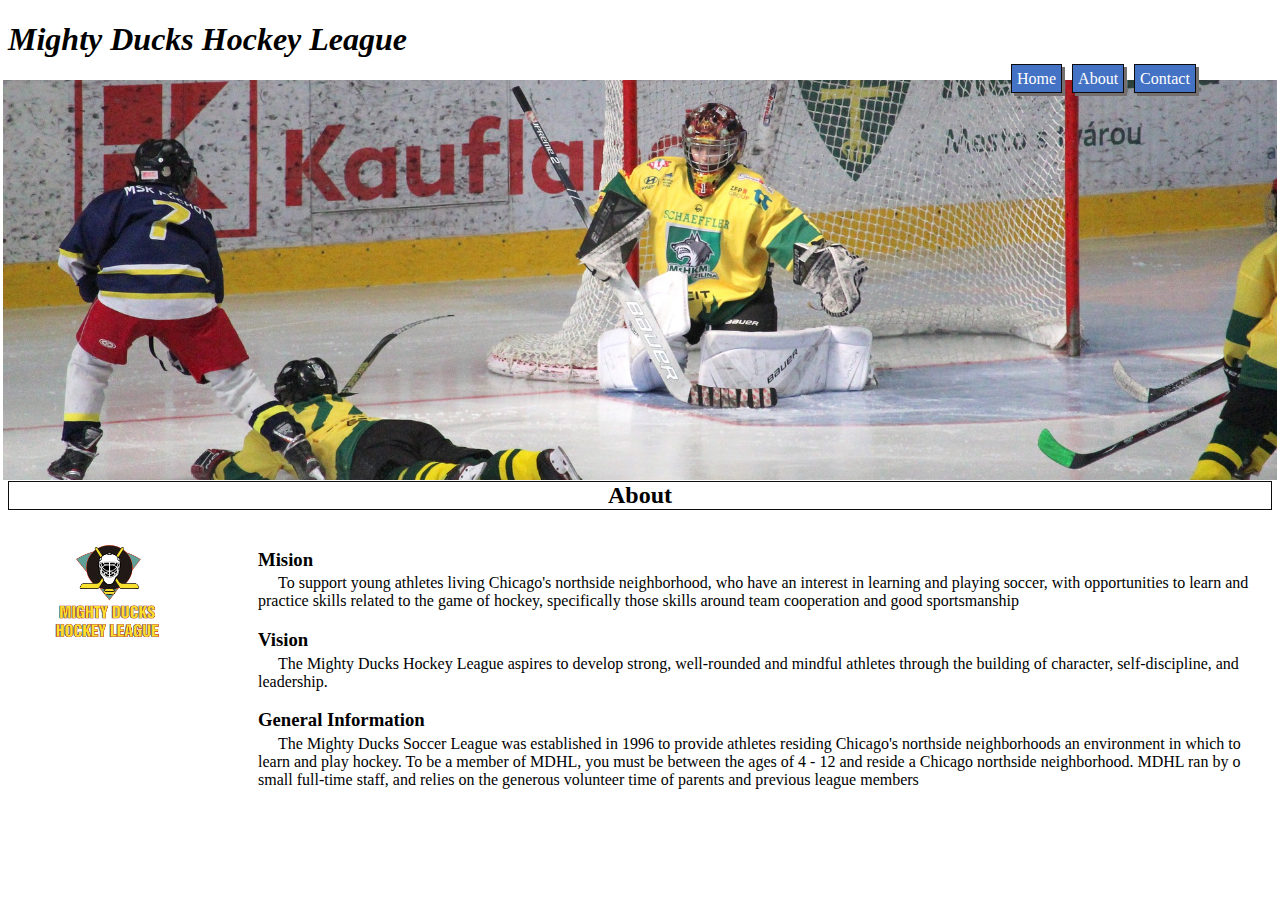
==== about.html @ 1c200254 ":tada: :zap: Creation of two different style" ====
<!DOCTYPE html>
<html lang="en">

<head>
    <meta charset="UTF-8">
    <meta http-equiv="X-UA-Compatible" content="IE=edge">
    <meta name="viewport" content="width=device-width, initial-scale=1.0">
    <link rel="stylesheet" href="./styles/style.css">
    <!--<link rel="stylesheet" href="./styles/stylepropio.css">-->
    <title>About</title>
</head>

<body>
    <header>
        <h1>Mighty Ducks Hockey League</h1>
        <nav>
            <a class="home" href="./index.html">Home</a>
            <a class="about" href="#">About</a>
            <a class="contact" href="./contact.html">Contact</a>
        </nav>

        <figure class="banner">

        </figure>
    </header>
    <main>
        <section>
            <figure>
                <img class="logo" src="./Logo_Mighty_ducks-01.png" alt="logo">
            </figure>
            <h2>About</h2>
            <div class="contenido2">
                <h3 class="cont2">Mision</h3>
                <p class="sangria">To support young athletes living Chicago's northside neighborhood, who have an interest in
                    learning and playing soccer, with opportunities to learn and practice skills related to the game of
                    hockey, specifically those skills around team cooperation and good sportsmanship</p>
                <h3 class="cont2">Vision</h3>
                <p class="sangria">The Mighty Ducks Hockey League aspires to develop strong, well-rounded and mindful athletes
                    through the building of character, self-discipline, and leadership.</p>
                <h3 class="cont2">General Information</h3>
                <p class="sangria">The Mighty Ducks Soccer League was established in 1996 to provide athletes residing
                    Chicago's northside neighborhoods an environment in which to learn and play hockey. To be a
                    member of MDHL, you must be between the ages of 4 - 12 and reside a Chicago northside
                    neighborhood. MDHL ran by o small full-time staff, and relies on the generous volunteer time of
                    parents and previous league members</p>
            </div>
        </section>
    </main>
</body>

</html>
---- styles/style.css ----
h1{
    font-style: italic;
    
}

.banner{
    background-image: url("../design1_image2.jpg");
    background-size: contain;
    height: 400px;
    background-position: center;
    background-repeat: no-repeat;
    background-size: cover;
    margin-left: -5px;
    margin-right: -5px;
}

.logo{
    width: 120px;
    height: 120px;
    margin-top: 35px;
    position: relative;
}

nav{
    position: absolute;
    margin-left: 1000px;
    margin-top: -10px;
    
}

.home,.about,.contact{
    color: white;
    border: 1.5px solid rgb(12, 12, 12);
    background: #4472c4;
    text-decoration: none;
    padding: 5px;
    margin: 3px;
    box-shadow: 3px 3px #756f6f;
}

nav :hover{
    background: #70ad47;
}

h2{
    border: 1.5px solid rgb(12, 12, 12);
    text-align: center;
    position: relative;
    margin-top: -190px;
}

.contenido{
    position: absolute;
    margin-left: 300px;
    width: 1000px;
    
}

h3{
    font-style: italic;
        
}

.contenido>p{
    margin-top: -15px;
    
}

.cont2{
    font-style: normal;
}

p.sangria{
    text-indent: 20px;
    margin-left: 0px;
    margin-top: -15px;
}

.contenido2{
    position: absolute;
    margin-left: 250px;
    width: 1000px;
}

.contenido3{
    position: absolute;
    margin-left: 275px;
    width: 1000px;
}
---- styles/stylepropio.css ----
body{
    background-color: #4fb190;
}
.banner{
    background-image: url("../design1_image2.jpg");
    background-size: contain;
    height: 400px;
    background-position: center;
    background-repeat: no-repeat;
    background-size: cover;
    margin-top: 60px;
    }

.logo{
    width: 100px;
    height: 100px;
    border: 2px solid #d8e620;
    background-color:chocolate;
    border-radius: 20px;
    position: absolute;
    margin-top: -530px;
    
}   

h1{
    color: chocolate;
    position: relative;
    margin-left: 200px;
    font-size: 40px;
    margin-top: 5px;
}

nav{
    position: absolute;
    margin-left: 900px;
    margin-top: -45px;
    
}

.home,.about,.contact{
    color: yellow;
    border: 2.5px solid yellow;
    background: chocolate;
    text-decoration: none;
    padding: 15px;
    margin: 5px;
    margin-top: -25px;
    border-radius: 20px;
     
}

nav :hover{
    background: gray;
}

h2{
    color: chocolate;
    text-align: center;
    position: relative;
    margin-top: -3px;
}

.contenido,.contenido2,.contenido3{
    position: absolute;
    margin-left: 250px;
    width: 800px;
    color: yellow;
    border: 2.5px solid yellow;
    background: chocolate;
    border-radius: 20px;

}

h3{
    text-align: center;
}

p.sangria{
    text-align: center;
    color: rgb(10, 216, 10);
    margin-left: 40px;
}

.contenido2>p{
    width: 700px;
    
}

p{
    text-align: center;
}
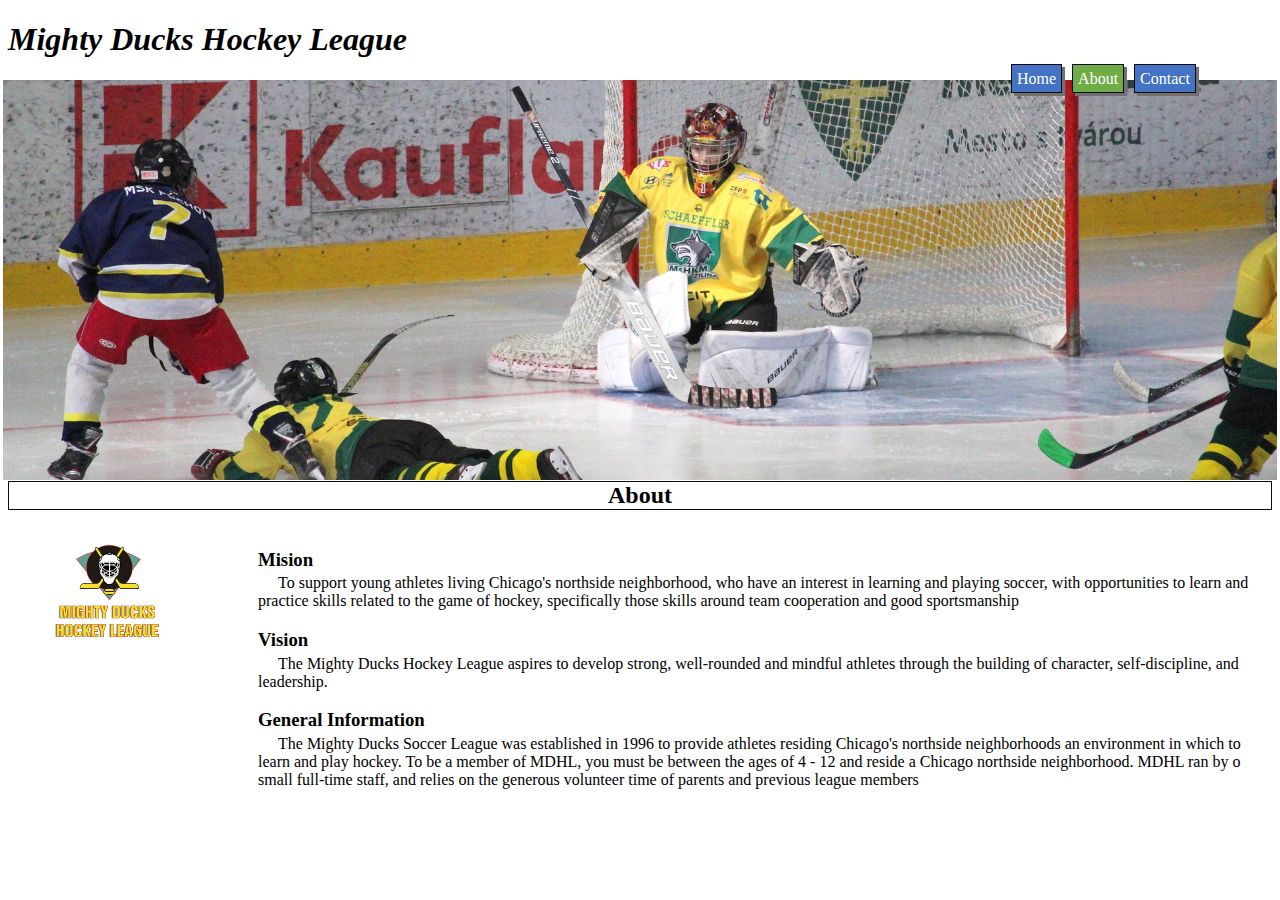
==== commit c05238ff: ":ok_hand:Correcting and adding a style" ====
--- a/about.html
+++ b/about.html
@@ -15,7 +15,7 @@
         <h1>Mighty Ducks Hockey League</h1>
         <nav>
             <a class="home" href="./index.html">Home</a>
-            <a class="about" href="#">About</a>
+            <a class="active about" href="#">About</a>
             <a class="contact" href="./contact.html">Contact</a>
         </nav>
 
--- a/styles/style.css
+++ b/styles/style.css
@@ -38,8 +38,11 @@
     box-shadow: 3px 3px #756f6f;
 }
 
-nav :hover{
-    background: #70ad47;
+a:hover:not(:active){
+    background-color: #756f6f;
+}
+.active{
+    background-color: #70ad47;
 }
 
 h2{
--- a/styles/stylepropio.css
+++ b/styles/stylepropio.css
@@ -46,11 +46,18 @@
     margin: 5px;
     margin-top: -25px;
     border-radius: 20px;
-     
+    
 }
 
 nav :hover{
     background: gray;
+}
+
+a:hover:not(:active){
+    background-color: #756f6f;
+}
+.active{
+    background-color: #70ad47;
 }
 
 h2{
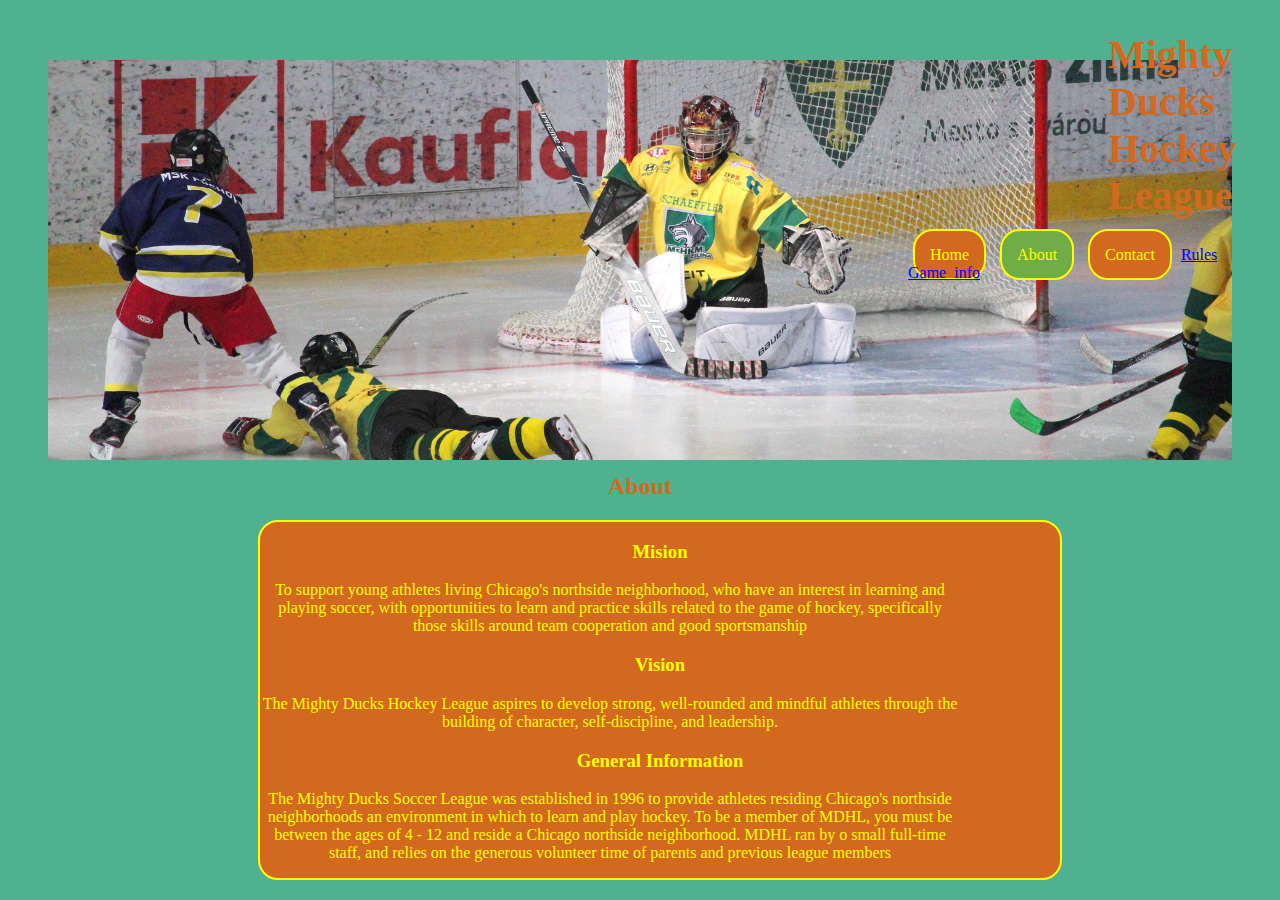
==== commit c06a23c9: ":tada:finishing homework" ====
--- a/about.html
+++ b/about.html
@@ -5,40 +5,43 @@
     <meta charset="UTF-8">
     <meta http-equiv="X-UA-Compatible" content="IE=edge">
     <meta name="viewport" content="width=device-width, initial-scale=1.0">
-    <link rel="stylesheet" href="./styles/style.css">
-    <!--<link rel="stylesheet" href="./styles/stylepropio.css">-->
+    <link rel="stylesheet" href="./styles/stylepropio.css">
     <title>About</title>
 </head>
 
 <body>
     <header>
-        <h1>Mighty Ducks Hockey League</h1>
         <nav>
-            <a class="home" href="./index.html">Home</a>
-            <a class="active about" href="#">About</a>
-            <a class="contact" href="./contact.html">Contact</a>
-        </nav>
-
-        <figure class="banner">
-
-        </figure>
-    </header>
-    <main>
-        <section>
             <figure>
                 <img class="logo" src="./Logo_Mighty_ducks-01.png" alt="logo">
             </figure>
-            <h2>About</h2>
+            <h1>Mighty Ducks Hockey League</h1>
+            <div class="viñeta">
+                <a class="home" href="./index.html">Home</a>
+                <a class="active about" href="#">About</a>
+                <a class="contact" href="./contact.html">Contact</a>
+                <a class="rules" href="./rules.html">Rules</a>
+                <a class="game" href="game_info.html">Game_info</a>
+            </div>
+        </nav>
+    </header>
+    <figure class="banner">
+    </figure>
+    <main>
+        <section>
+            <h2 class="h2cont">About</h2>
             <div class="contenido2">
                 <h3 class="cont2">Mision</h3>
-                <p class="sangria">To support young athletes living Chicago's northside neighborhood, who have an interest in
+                <p class="pcont2">To support young athletes living Chicago's northside neighborhood, who have an
+                    interest in
                     learning and playing soccer, with opportunities to learn and practice skills related to the game of
                     hockey, specifically those skills around team cooperation and good sportsmanship</p>
                 <h3 class="cont2">Vision</h3>
-                <p class="sangria">The Mighty Ducks Hockey League aspires to develop strong, well-rounded and mindful athletes
+                <p class="pcont2">The Mighty Ducks Hockey League aspires to develop strong, well-rounded and mindful
+                    athletes
                     through the building of character, self-discipline, and leadership.</p>
                 <h3 class="cont2">General Information</h3>
-                <p class="sangria">The Mighty Ducks Soccer League was established in 1996 to provide athletes residing
+                <p class="pcont2">The Mighty Ducks Soccer League was established in 1996 to provide athletes residing
                     Chicago's northside neighborhoods an environment in which to learn and play hockey. To be a
                     member of MDHL, you must be between the ages of 4 - 12 and reside a Chicago northside
                     neighborhood. MDHL ran by o small full-time staff, and relies on the generous volunteer time of
@@ -46,6 +49,11 @@
             </div>
         </section>
     </main>
+    <footer>
+        <div>
+            <p> Copyright - Janet Calderón Acuña de Denis - 2023</p>
+        </div>
+    </footer>
 </body>
 
 </html>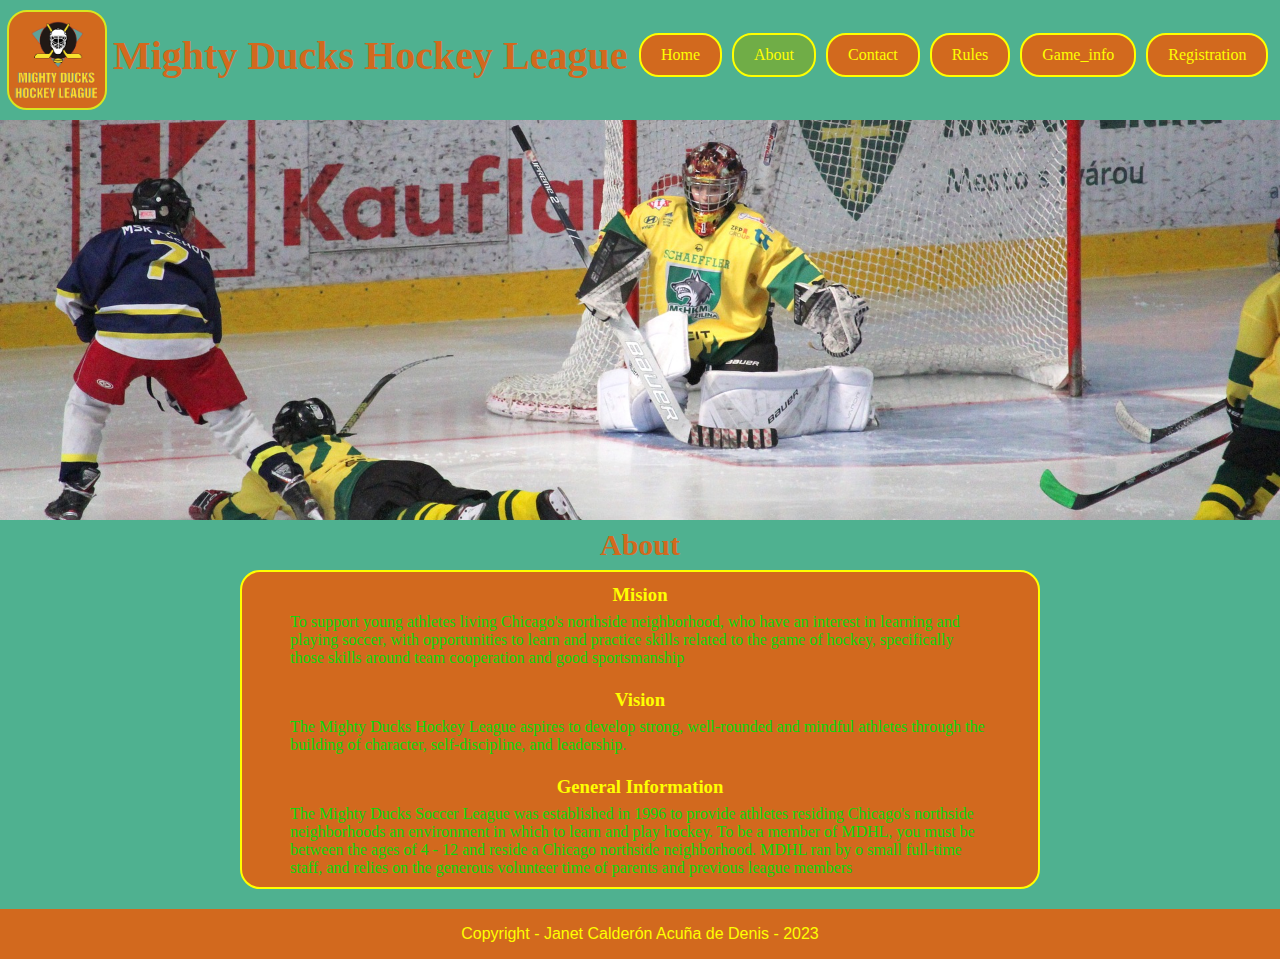
==== commit c94c1c3c: ":hammer_and_pick: :zap: finishing task4" ====
--- a/about.html
+++ b/about.html
@@ -5,6 +5,7 @@
     <meta charset="UTF-8">
     <meta http-equiv="X-UA-Compatible" content="IE=edge">
     <meta name="viewport" content="width=device-width, initial-scale=1.0">
+    <link href="https://cdn.jsdelivr.net/npm/bootstrap@5.3.0-alpha1/dist/css/bootstrap.min.css" rel="stylesheet" integrity="sha384-GLhlTQ8iRABdZLl6O3oVMWSktQOp6b7In1Zl3/Jr59b6EGGoI1aFkw7cmDA6j6gD" crossorigin="anonymous">
     <link rel="stylesheet" href="./styles/stylepropio.css">
     <title>About</title>
 </head>
@@ -13,7 +14,7 @@
     <header>
         <nav>
             <figure>
-                <img class="logo" src="./Logo_Mighty_ducks-01.png" alt="logo">
+                <img class="logo" src="./img/Logo_Mighty_ducks-01.png" alt="logo">
             </figure>
             <h1>Mighty Ducks Hockey League</h1>
             <div class="viñeta">
@@ -22,6 +23,7 @@
                 <a class="contact" href="./contact.html">Contact</a>
                 <a class="rules" href="./rules.html">Rules</a>
                 <a class="game" href="game_info.html">Game_info</a>
+                <a class="registration" href="./registration.html">Registration</a>
             </div>
         </nav>
     </header>
@@ -54,6 +56,7 @@
             <p> Copyright - Janet Calderón Acuña de Denis - 2023</p>
         </div>
     </footer>
+    <script src="https://cdn.jsdelivr.net/npm/bootstrap@5.3.0-alpha1/dist/js/bootstrap.bundle.min.js" integrity="sha384-w76AqPfDkMBDXo30jS1Sgez6pr3x5MlQ1ZAGC+nuZB+EYdgRZgiwxhTBTkF7CXvN" crossorigin="anonymous"></script>
 </body>
 
 </html>--- a/styles/stylepropio.css
+++ b/styles/stylepropio.css
@@ -1,58 +1,60 @@
+*{
+    margin: 0;
+    padding: 0;
+    box-sizing: border-box;
+    
+}
 body{
     background-color: #4fb190;
-}
-.banner{
-    background-image: url("../design1_image2.jpg");
-    background-size: contain;
-    height: 400px;
-    background-position: center;
-    background-repeat: no-repeat;
-    background-size: cover;
-    margin-top: 60px;
-    }
-
+    max-width: 100vw;
+    min-height: 100vh;
+}
+nav{
+    display: flex;
+    flex-direction: row;
+    flex-wrap: wrap;
+    align-content: center;
+    justify-content: space-evenly;
+    align-items: center;
+}
+figure{
+    display: flex;
+    margin-top: 10px;
+}
 .logo{
     width: 100px;
     height: 100px;
     border: 2px solid #d8e620;
     background-color:chocolate;
     border-radius: 20px;
-    position: absolute;
-    margin-top: -530px;
+    object-fit: cover;
+}   
+h1{
+    justify-content: center;
+    color: chocolate;
+    font-size: 40px;
+    justify-content: center;
+}
+.viñeta{
+    display: flex;
+    flex-wrap: wrap;
+    align-content: center;
     
-}   
-
-h1{
-    color: chocolate;
-    position: relative;
-    margin-left: 200px;
-    font-size: 40px;
-    margin-top: 5px;
-}
-
-nav{
-    position: absolute;
-    margin-left: 900px;
-    margin-top: -45px;
-    
-}
-
-.home,.about,.contact{
+}
+.home,.about,.contact,.rules,.game,.registration{
     color: yellow;
     border: 2.5px solid yellow;
     background: chocolate;
     text-decoration: none;
-    padding: 15px;
+    padding: 20px;
     margin: 5px;
-    margin-top: -25px;
     border-radius: 20px;
-    
-}
-
-nav :hover{
-    background: gray;
-}
-
+    height: 15px;
+    display: flex;
+    object-fit: cover;
+    justify-content: center;
+    align-items: center;
+}
 a:hover:not(:active){
     background-color: #756f6f;
 }
@@ -60,40 +62,997 @@
     background-color: #70ad47;
 }
 
-h2{
+.banner{
+    background-image: url("../img/design1_image2.jpg");
+    background-size: contain;
+    height: 400px;
+    background-position: center;
+    background-repeat: no-repeat;
+    background-size: cover;
+    margin-top: 10px;
+}
+
+section{
+    display: flex;
+    justify-content: center;
+    flex-direction: column;
+    align-items: center;
+}
+.h2cont{
     color: chocolate;
-    text-align: center;
-    position: relative;
-    margin-top: -3px;
+    font-size: 30px;
+    display: flex;
+    justify-content: center;
+    align-items: center;
+    height: 50px;
 }
 
 .contenido,.contenido2,.contenido3{
-    position: absolute;
-    margin-left: 250px;
     width: 800px;
     color: yellow;
     border: 2.5px solid yellow;
     background: chocolate;
     border-radius: 20px;
-
-}
-
-h3{
-    text-align: center;
-}
-
-p.sangria{
-    text-align: center;
+    display: flex;
+    flex-direction: column;
+    align-items: center;
+    
+}
+
+.cont,.cont2{
+    padding: 7px;
+    margin-top: 5px;
+}
+.pcont,.pcont2,.pcont3{
     color: rgb(10, 216, 10);
-    margin-left: 40px;
-}
-
+    padding-bottom: 10px;
+}
 .contenido2>p{
     width: 700px;
+}
+
+.pcont3{
+    margin-top: 10px;
+}
+
+.srules{
+    font-family: Arial, Helvetica, sans-serif;
+    font-size: 22px;
+    display: flex;
+    margin-top: 30px;
+    margin-left: 100px;
+    margin-right: 100px;
+    margin-bottom: 20px;
+}
+
+.encabezado{
+    display: flex;
+    flex-direction: column;
+    align-items: center;
+    justify-content: center;
+}
+.titulo{
+    font-size: 28px;
+}
+.subtitulo{
+    font-size: 26px;
+}
+
+.intro,.reglamento{
+    margin-top: 40px;
+}
+.pintro{
+    margin-top: 20px;
+    text-indent: 50px;
+}
+
+.rlist{
+    margin-top: 20px;
+    list-style-position: inside;
+    font-weight: bold;
+}
+.lnumeros{
+    padding: 10px; 
+}
+span{
+    font-weight: 100;
+}
+.diferente{
+    padding: 10px;
+    font-family: 'Gill Sans', 'Gill Sans MT', Calibri, 'Trebuchet MS', sans-serif;
+
+}
+.letras{
+    list-style-type: lower-alpha;
+    font-family: Arial, Helvetica, sans-serif;
+    font-weight: 100;
     
 }
 
-p{
+.juego{
+    margin-top: 20px;
+    list-style-position: inside;
+}
+.pjuego{
+    margin-top: 20px;
+    text-indent: 50px;
+}
+.circulo{
+    list-style-type: circle;
+    list-style-position: inside;
+    
+}
+.cir1{
+    margin-left: 65px;
+}
+
+.sgame{
+    display: flex;
+    flex-wrap: wrap;
+    margin-top: 30px;
+    margin-left: 100px;
+    margin-right: 100px;
+    margin-bottom: 20px;    
+}
+
+.titulo2{
+    font-family: 'Times New Roman', Times, serif;
+    font-size: 36px;
+    margin-top: 10px;
+    justify-content: center;
+    align-items: center;
+}
+.intro2{
+    width: 950px;
+    font-family: Arial, Helvetica, sans-serif;
+    font-style: italic;
+    font-size: 24px;
+        
+}
+.pintro2,.pintro3{
+    margin-top: 10px;
+}
+.pintro3{
+    font-size: 20px;
+    text-decoration: underline;
+}
+
+.tab{
+    margin-top: 60px;
+}
+table{
+    width: 950px;
+    font-family: Arial, Helvetica, sans-serif;
+    font-size: 20px;
+    column-width: 237.5px;
+}
+th,td{
+    height: 30px;
+}
+th{
+    text-align: left;
+}
+.map{
+    display: flex;
+    flex-direction: row;
+    flex-wrap: wrap;
+    align-content: center;
+    justify-content: center;
+    align-items: center;
+}
+iframe{
+    margin: 10px;
+    width: 400px;
+    height: 300px;
+    border: 2px solid black;
+}
+.hmap{
+    margin-top: 25px;
+    display: flex;
+    flex-direction: column;
+    flex-wrap: wrap;
+    font-family: Arial, Helvetica, sans-serif;
+    align-content: center;
+    justify-content: center;
+    align-items: center;
+}
+.fecha{
     text-align: center;
-}
-
+    right: 2%;
+}
+.mes{
+    text-align: center;
+}
+.adic1{
+    width: 950px;
+    margin-top: 50px;
+    font-family: Arial, Helvetica, sans-serif;
+    font-size: 20px;
+    display: flex;
+    flex-direction: column;
+}
+.negrita{
+    font-weight: bold;
+}
+.padic1,.padic2{
+    margin-top: 20px;
+}
+.padic3{
+    margin-top: 50px;
+}
+
+.adic2{
+    width: 950px;
+    font-family: Arial, Helvetica, sans-serif;
+    font-size: 20px;
+    display: flex;
+    justify-content: space-between;
+    align-items: center;
+
+}
+.pad1,.pad2{
+    margin-top: 20px;
+}
+
+.sregist{
+    font-family: Arial, Helvetica, sans-serif;
+    font-size: 24px;
+    display: flex;
+    margin-top: 30px;
+    margin-left: 120px;
+    margin-right: 120px;
+    margin-bottom: 20px;
+
+}
+.hreg{
+    font-weight: bold;
+}
+form{
+    margin-top: 30px;
+    display: flex;
+    flex-direction: column;
+}
+input{
+    background-color: #4fb190;
+    border-style: none none solid none;
+    border-color: black;
+    font-size: 22px;
+    display: flex;
+    flex-wrap: wrap;
+}
+.f1,.f2,.f3,.f4,.f5{
+    display: flex;
+    margin-top: 15px;
+}
+#name{
+    width: 340px;
+    margin-right: 75px;
+}
+#lastname{
+    width: 350px;
+}
+#address{
+    width: 935px;
+}
+#city{
+    width: 505px;
+    margin-right: 75px;
+}
+#zcode{
+    width: 370px;
+}
+#birth{
+    margin-left: 15px;
+    height: 40px;
+}
+.pf4{
+    margin-left: 175px;
+    margin-right: 15px;
+}
+.f4_2{
+    display: flex;
+}
+#female,#male{
+    margin-left: 10px;
+    margin-right: 10px;
+    height: 40px;
+}
+.pf5,.f5_1{
+    display: flex;
+    flex-direction: row;
+    flex-wrap: wrap;
+    justify-content: center;
+    align-items: baseline;
+}
+#pre-school,#first,#second,#third,#room,#fifth{
+    margin-left: 15px;
+    margin-right: 15px;
+}
+.f6,.f7,.f8,.f9{
+    display: flex;
+    flex-direction: column;
+    margin-top: 30px;
+    flex-wrap: wrap;
+    align-content: flex-start;
+    justify-content: center;
+    align-items: baseline;
+}   
+.pf6,.pf7,.pf8,.pf9{
+    font-weight: bold;
+    margin-top: 15px;
+}
+.f6_1,.f6_2,.f6_3,.f7_1,.f7_2,.f8_1,.f8_2,.f8_3,.f8_4{
+    margin-top: 15px;
+    display: flex;
+    flex-direction: row;
+    flex-wrap: wrap;
+    align-items: baseline;
+    justify-content: center;
+    align-content: center;
+}
+#aj-katzenmaier,#marjorie-phart,#greenbay,#north-elementary,
+#howard-ayeager,#south-elementary,
+#forward,#midfield,#defense,#goalkeeper,
+#youth-smal,#medium,#youth-medium,#large,#youth-large,#extra-large,#small{
+    margin-right: 10px;
+}
+#marjorie-phart{
+    margin-left: 150px;
+}
+#north-elementary{
+    margin-left: 210px;
+}
+#south-elementary{
+    margin-left: 130px;
+}
+#midfield,#goalkeeper{
+    margin-left:140px ;
+}
+#medium{
+    margin-left: 150px;
+}
+#large{
+    margin-left: 120px;
+}
+#extra-large{
+    margin-left: 145px;
+}
+.pf9_1{
+    margin-top: 15px;
+}
+.f9_1,.f9_2{
+    margin-top: 15px;
+    margin-bottom: 15px;
+    display: flex;
+    flex-direction: row;
+}
+#parent{
+    width: 450px;
+}
+.submit{
+    width: 300px;
+    margin-left: 500px;
+    border: 2px solid black;
+    justify-content: center;
+}
+
+footer{
+    background-color: chocolate;
+    font-size: medium;
+    font-family: Arial, Helvetica, sans-serif;
+    color: yellow;
+    display: flex;
+    justify-content: center;
+    text-align: center;
+    flex-direction: column;
+    height: 50px;
+    margin-top: 20px;
+}
+
+@media only screen and (max-width:320px) {
+    nav{
+        flex-direction: column;
+        justify-content: center;
+    }
+    h1{
+        font-size: 26px;
+        text-align: center;
+    }
+    .viñeta{
+        justify-content: center;
+    }
+    .banner{
+        height: 130px;
+    }
+    .h2cont,.titulo{
+        font-size: 24px;
+    }
+    .contenido,.contenido2,.contenido3,.intro,.reglamento{
+        width: 300px;
+    }
+    .pcont,.pcont2{
+        text-align: center;
+    }
+    footer{
+        margin-bottom: 0px;
+        font-size: small;
+    }
+    .cont2{
+        font-size: 22px;
+    }    
+    .contenido2>p{
+        width: 290px;
+    }
+    .srules{
+        font-size: 16px;
+    }
+    .encabezado{
+        width: 300px;
+        text-align: center;
+    }
+    .subtitulo,.hmap{
+        font-size: 20px;
+        text-align: center;
+    }
+    .intro,.reglamento{
+        margin-top: 0;
+    }
+    .pjueg,.cir1{
+        width: 280px;
+        margin-left: 0px;
+    }
+    .sgame,.sregist{
+        width: 320px;
+        margin:0px;
+        font-size: 16px;
+    }
+    .pintro2,.pintro3{
+        margin: 0px;
+    }
+    table{
+        width: 320px;
+        font-size: 16px;
+    }
+    iframe{
+        margin: 2px;
+        width: 300px;
+        height: 150px;
+    }
+    .adic1,.adic2{
+        width:320px;
+        flex-direction: column;
+        font-size: 16px;
+        margin-top: 5px;
+        margin-left: 10px;
+    }
+    .tab,.padic1,.padic2,.padic3,.pad1,.pad2{
+        margin-top: 0px;
+    }
+    form{
+        width: 320px;
+        margin-top: 5px;
+        font-size: 16px;
+    }
+    .hreg{
+        margin-top: 10px;
+    }
+    .f1,.f2,.f3,.f5,.f6,.f7,.f8,.f9{
+        margin-top: 0px;
+        flex-direction: column;
+        text-align: center;
+    }
+    #name,#lastname,#address,#city,#zcode,#birth,#parent,#date{
+        margin: 10px;
+        font-size: 16px;
+        width: 300px;
+    }
+    .f4{
+        margin-top: 10px;
+        flex-direction: column;
+        text-align: center;
+    }
+    .f4_2{
+        margin-top: 10px;
+        flex-direction: row;
+        text-align: center;
+    }
+    .pf4{
+        margin-left: 15px;
+        margin-right: 15px;
+    }
+    #female,#male{
+        height: 25px;
+    }
+    .f5_1{
+        display: flex;
+        flex-direction: row;
+        flex-wrap: wrap;
+        align-content: center;
+        justify-content: center;
+        align-items: baseline;
+    }
+    .pf6,.pf8{
+        margin-top: 5px;
+        margin-left: 10px;
+    }
+    .f6_1,.f6_2,.f6_3,.f7_1,.f7_2,.f8_1,.f8_2,.f8_3,.f8_4{
+        margin-top: 5px;
+    }
+    #marjorie-phart{
+        margin-left: 20px;
+    }
+    #north-elementary{
+        margin-left: 60px;
+    }
+    #south-elementary{
+        margin-left: 7px;
+    }
+    #forward,#defense,#midfield,#goalkeeper{
+        margin-left:20px ;
+    }
+    #medium{
+        margin-left: 41px;
+    }
+    #large{
+        margin-left: 20px;
+    }
+    #extra-large{
+        margin-left: 36px;
+    }
+    .f9{
+        width: 320px;
+    }
+    .pf9,.pf9_1{
+        margin-top: 5px;
+        margin-left: 5px;
+        width: 300px;
+    }
+    .f9_1,.f9_2{
+        margin-top: 0px;
+        width: 300px;
+        display: flex;
+        flex-direction: column;
+    }
+    .submit{
+        width: 100px;
+        margin-left: 0px;
+        font-size: 18px;
+        display: flex;
+        flex-direction: column;
+        align-content: center;
+        justify-content: center;
+        flex-wrap: wrap;
+        align-items: center;
+        margin-left: 100px;
+    }
+}
+
+@media only screen and (min-width: 321px) and (max-width:576px) {
+    nav{
+        flex-direction: column;
+        justify-content: center;
+    }
+    h1{
+        font-size: 26px;
+        text-align: center;
+    }
+    .viñeta{
+        justify-content: center;
+    }
+    .banner{
+        height: 250px;
+    }
+    .h2cont,.titulo{
+        font-size: 24px;
+    }
+    .contenido,.contenido2,.contenido3,.intro,.reglamento{
+        width: 550px;
+    }
+    .pcont,.pcont2{
+        text-align: center;
+    }
+    footer{
+        margin-bottom: 0px;
+        font-size: small;
+    }
+    .cont2{
+        font-size: 22px;
+    }    
+    .contenido2>p{
+        width: 530px;
+    }
+    .srules{
+        font-size: 16px;
+    }
+    .encabezado{
+        width: 530px;
+        text-align: center;
+    }
+    .subtitulo,.hmap{
+        font-size: 20px;
+        text-align: center;
+    }
+    .intro,.reglamento{
+        margin-top: 0;
+    }
+    .pjuego,.cir1{
+        width: 520px;
+        margin-left: 0px;
+    }
+    .sgame,.sregist{
+        width: 550px;
+        margin:0px;
+        font-size: 16px;
+    }
+    .pintro2,.pintro3{
+        margin: 0px;
+    }
+    table{
+        width: 550px;
+        font-size: 16px;
+    }
+    .adic1,.adic2{
+        width:550px;
+        flex-direction: column;
+        font-size: 16px;
+        margin-top: 5px;
+        margin-left: 10px;
+    }
+    .tab,.padic1,.padic2,.padic3,.pad1,.pad2{
+        margin-top: 0px;
+    }
+    form{
+        width: 550px;
+        margin-top: 5px;
+        font-size: 16px;
+    }
+    .hreg{
+        margin-top: 10px;
+    }
+    .f1,.f2,.f3,.f5,.f6,.f7,.f8,.f9{
+        margin-top: 0px;
+        flex-direction: column;
+        text-align: center;
+    }
+    #name,#lastname,#address,#city,#zcode,#birth,#parent,#date{
+        margin-top: 10px;
+        margin-left: 50px;
+        margin-bottom: 10px;
+        font-size: 16px;
+        width: 480px;
+        flex-direction: column;
+    }
+    .f4{
+        margin-top: 10px;
+        flex-direction: column;
+        text-align: center;
+    }
+    .f4_2{
+        margin-top: 10px;
+        flex-direction: row;
+        text-align: center;
+        justify-content: center;
+    }
+    .pf4{
+        margin-left: 15px;
+        margin-right: 15px;
+    }
+    #female,#male{
+        height: 25px;
+    }
+    .f5_1{
+        display: flex;
+        flex-direction: row;
+        flex-wrap: wrap;
+        align-content: center;
+        justify-content: center;
+        align-items: baseline;
+    }
+    .pf6,.pf7,.pf8{
+        margin-top: 10px;
+        margin-left: 30px;
+    }
+    .f6_1,.f6_2,.f6_3,.f7_1,.f7_2,.f8_1,.f8_2,.f8_3,.f8_4{
+        margin-top: 5px;
+    }
+    #marjorie-phart{
+        margin-left: 60px;
+    }
+    #north-elementary{
+        margin-left: 100px;
+    }
+    #south-elementary{
+        margin-left: 47px;
+    }
+    #forward,#defense,#midfield,#goalkeeper{
+        margin-left:40px ;
+    }
+    #medium{
+        margin-left: 61px;
+    }
+    #large{
+        margin-left: 40px;
+    }
+    #extra-large{
+        margin-left: 56px;
+    }
+    .f9{
+        width: 550px;
+    }
+    .pf9,.pf9_1{
+        margin-top: 5px;
+        margin-left: 15px;
+        margin-right: 5px;
+        width: 550px;
+    }
+    .f9_1,.f9_2{
+        margin-top: 0px;
+        width: 550px;
+        display: flex;
+        flex-direction: column;
+    }
+    .submit{
+        width: 100px;
+        margin-left: 0px;
+        font-size: 18px;
+        display: flex;
+        flex-direction: column;
+        align-content: center;
+        justify-content: center;
+        flex-wrap: wrap;
+        align-items: center;
+        margin-left: 230px;
+    }
+}
+
+@media only screen and (min-width: 577px) and (max-width:768px) {
+    nav{
+        flex-direction: column;
+        justify-content: center;
+    }
+    h1{
+        font-size: 26px;
+        text-align: center;
+    }
+    .viñeta{
+        justify-content: center;
+    }
+    .banner{
+        height: 300px;
+    }
+    .h2cont,.titulo{
+        font-size: 24px;
+    }
+    .contenido,.contenido2,.contenido3,.intro,.reglamento{
+        width: 750px;
+    }
+    .pcont,.pcont2{
+        text-align: center;
+    }
+    footer{
+        margin-bottom: 0px;
+        font-size: small;
+    }
+    .cont2{
+        font-size: 22px;
+    }    
+    .contenido2>p{
+        width: 750px;
+    }
+    .srules{
+        font-size: 16px;
+    }
+    .encabezado{
+        width: 750px;
+        text-align: center;
+    }
+    .subtitulo,.hmap{
+        font-size: 20px;
+        text-align: center;
+    }
+    .intro,.reglamento{
+        margin-top: 0;
+    }
+    .pjuego,.cir1{
+        width: 710px;
+        margin-left: 40px;
+        margin-right: 20px;
+    }
+    .sgame,.sregist{
+        width: 750px;
+        margin:0px;
+        font-size: 16px;
+    }
+    .pintro2,.pintro3{
+        margin: 0px;
+    }
+    table{
+        margin-top: 20px;
+        width: 750px;
+        font-size: 16px;
+    }
+    .adic1,.adic2{
+        width:750px;
+        flex-direction: column;
+        font-size: 16px;
+        margin-top: 5px;
+        margin-left: 20px;
+    }
+    .tab,.padic1,.padic2,.padic3,.pad1,.pad2{
+        margin-top: 0px;
+    }
+    form{
+        width: 750px;
+        margin-top: 5px;
+        font-size: 16px;
+    }
+    .hreg{
+        margin-top: 10px;
+    }
+    .f1,.f2,.f3,.f5,.f6,.f7,.f8,.f9{
+        margin-top: 0px;
+        flex-direction: column;
+        text-align: center;
+    }
+    #name,#lastname,#address,#city,#zcode,#birth{
+        margin-top: 10px;
+        margin-left: 50px;
+        margin-bottom: 10px;
+        font-size: 16px;
+        width: 660px;
+        flex-direction: column;
+    }
+    .f4{
+        margin-top: 10px;
+        flex-direction: column;
+        text-align: center;
+    }
+    .f4_2{
+        margin-top: 10px;
+        flex-direction: row;
+        text-align: center;
+        justify-content: center;
+    }
+    .pf4{
+        margin-left: 15px;
+        margin-right: 15px;
+    }
+    #female,#male{
+        height: 25px;
+    }
+    .f5_1{
+        display: flex;
+        flex-direction: row;
+        flex-wrap: wrap;
+        align-content: center;
+        justify-content: center;
+        align-items: baseline;
+    }
+    .pf6,.pf7,.pf8{
+        margin-top: 10px;
+        margin-left: 30px;
+    }
+    .f6_1,.f6_2,.f6_3,.f7_1,.f7_2,.f8_1,.f8_2,.f8_3,.f8_4{
+        margin-top: 5px;
+    }
+    #marjorie-phart{
+        margin-left: 90px;
+    }
+    #north-elementary{
+        margin-left: 130px;
+    }
+    #south-elementary{
+        margin-left: 77px;
+    }
+    #forward,#defense,#midfield,#goalkeeper{
+        margin-left:60px ;
+    }
+    #medium{
+        margin-left: 101px;
+    }
+    #large{
+        margin-left: 80px;
+    }
+    #extra-large{
+        margin-left: 96px;
+    }
+    .f9{
+        width: 750px;
+    }
+    .pf9,.pf9_1{
+        margin-top: 5px;
+        margin-left: 15px;
+        margin-right: 15px;
+        width: 720px;
+    }
+    .f9_1,.f9_2{
+        margin-top: 0px;
+        width: 750px;
+        display: flex;
+        flex-direction: column;
+    }
+    #parent,#date{
+        margin-top: 10px;
+        margin-left: 50px;
+        margin-bottom: 10px;
+        font-size: 16px;
+        width: 660px;
+        flex-direction: column;
+    }
+    .submit{
+        width: 300px;
+        margin-top: 15px;
+        margin-left: 0px;
+        font-size: 18px;
+        display: flex;
+        flex-direction: column;
+        align-content: center;
+        justify-content: center;
+        flex-wrap: wrap;
+        align-items: center;
+        margin-left: 230px;
+    }
+}
+
+@media only screen and (min-width: 769px) and (max-width:992px) {
+    nav{
+        flex-direction: column;
+        justify-content: center;
+    }
+    h1{
+        font-size: 26px;
+        text-align: center;
+    }
+    .viñeta{
+        justify-content: center;
+    }
+    .sgame,.sregist{
+        width: 950px;
+        margin-top: 20px;
+        margin-left: 40px;
+        margin-right: 70px;
+        margin-bottom: 15px;   
+    }
+    .tab{
+        margin-top: 30px;
+    }
+    .adic2{
+        width: 920px;
+        justify-content: space-evenly;
+    }
+    form{
+        width: 950px;
+        margin-top: 5px;
+    }
+    #name{
+        width: 250px;
+        margin-right: 75px;
+    }
+    #lastname{
+        width: 250px;
+    }
+    #address{
+        width: 746px;
+    }
+    #city{
+        width: 420px;
+        margin-right: 75px;
+    }
+    #zcode{
+        width: 260px;
+    }
+    #birth{
+        margin-left: 15px;
+        height: 40px;
+    }
+    .pf4{
+        margin-left: 85px;
+    }
+    .pf9_1{
+        margin-right: 15px;
+    }
+    .submit{
+        margin-left: 380px;
+    }
+}
+
